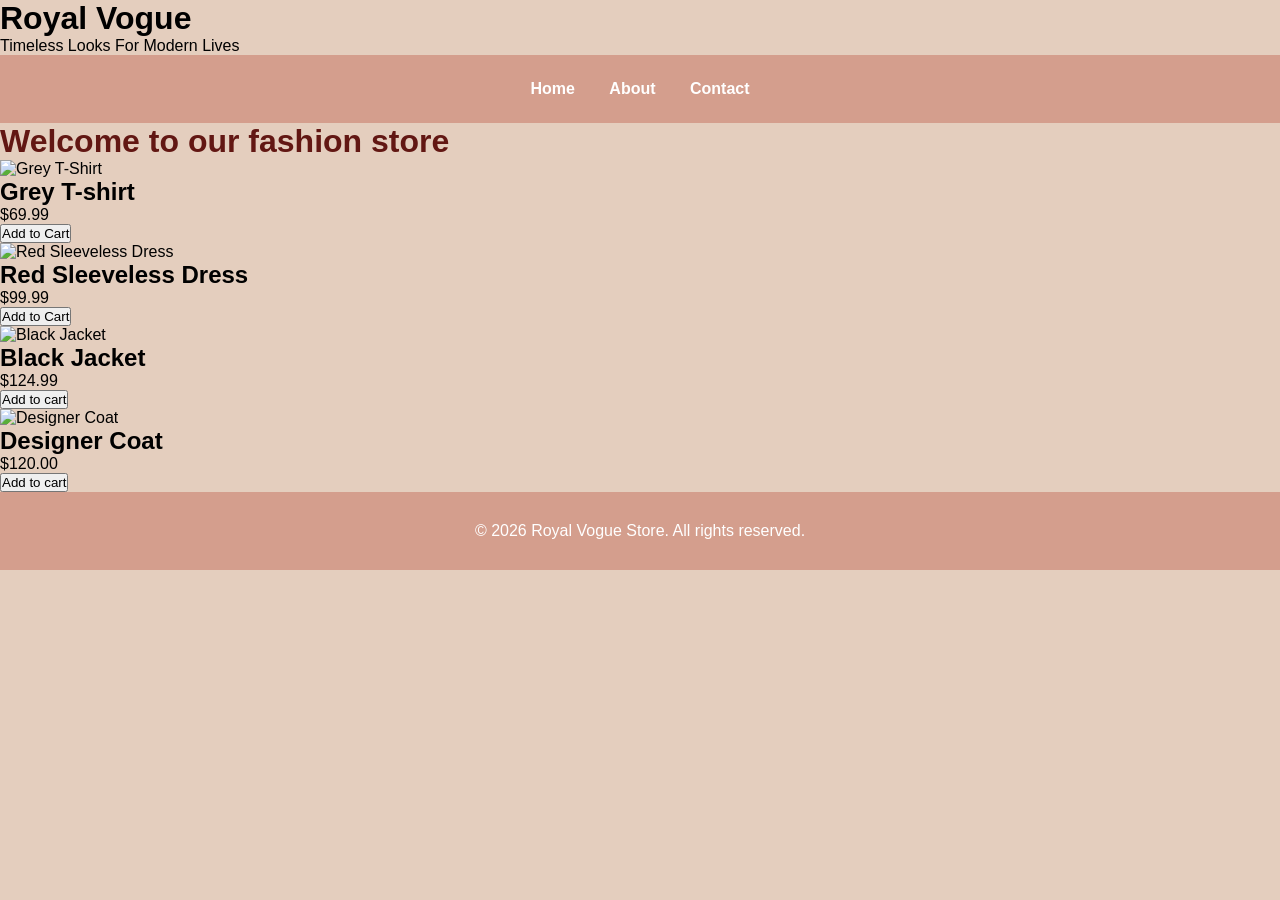
==== index.html @ a3e5578d "added my files" ====
<!DOCTYPE html>
<html lang="en">
    <head>
        <meta charset="UTF-8">
        <title>Royal Vogue</title>
        <link rel="stylesheet" href="style.css">
    </head>

    <!-- Header section-->
     <header>
        <h1>Royal Vogue</h1>
        <p>Timeless Looks For Modern Lives</p>
     </header>
     
     <!-- Navigation -->
      <nav>
        <a href="index.html">Home</a>
        <a href="about.html">About</a>
        <a href="contact.html">Contact</a>

      <div class="cart-icon">
      </div>
      </nav>

      <div>
        <h1 style="color: #621713;">Welcome to our fashion store</h1>
      </div>

      <!-- Main Content-->
      <main class="product-conatiner">

         <!-- Products -->

      <section class="product" id="Grey T-Shirt">
        <img src="C:\Users\USER\Pictures\images\picture1.jpg" width="100%" alt="Grey T-Shirt">
        <h2>Grey T-shirt</h2>
        <p class="price">$69.99</p>
        <button class="add-to-cart">Add to Cart</button>
      </section>

      <section class="product" id="Red Sleeveless Dress">
        <img src="C:\Users\USER\Pictures\images\picture2.jpg" width="100%" alt="Red Sleeveless Dress">
        <h2>Red Sleeveless Dress</h2>
        <p class="price">$99.99</p>
        <button class="add-to-cart">Add to Cart</button>
      </section>

      <section class="product" id="Black Jacket">
        <img src="C:\Users\USER\Pictures\images\picture 3.jpg" width="100%" alt="Black Jacket">
        <h2>Black Jacket</h2>
        <p class="price">$124.99</p>
        <button class="add-to-cart">Add to cart</button>
      </section>

      <section class="product" id="Designer Coat">
        <img src="C:\Users\USER\Pictures\images\picture 4.jpg" width="100%" alt="Designer Coat">
        <h2>Designer Coat</h2>
        <p class="price">$120.00</p>
        <button class="add-to-cart">Add to cart</button>
      </section>
    
      </main>

      <!-- Footer-->
       <Footer>
        <p>&copy; 2026 Royal Vogue Store. All rights reserved.</p>
       </Footer>
</body>       
</html>
---- style.css ----
*{
    margin: 0px;
    padding: 0px;
    box-sizing: border-box;
    font-family: Arial, sans-serif;
}

nav {
    background-color: #D49E8D;
    padding: 25px;
    text-align: center; 
    color: white;  
}
nav a {
    color: white;
    text-decoration: solid;
    margin: 0 15px;
    font-weight: bold;
    font-size: medium;
    font-family: Arial, sans-serif;  
}

body{
    background-color: #E4CEBE;
}

/* Style inputs */
input[type=text], select, textarea {
    width: 100%;
    padding: 10px;
    border: 3px solid #D49E8D;
    margin-top: 10px;
    resize: vertical;
    border-radius: 8px;
    border-color: #D49E8D;
}

input[type=submit] {
    background-color: #E4CEBE;
    color: #621713;
    padding: 12px 20px;
    border: none;
    cursor: pointer;
}

input[type=submit]:hover {
    background-color: #D49E8D;
}

/* Style the container/contact section */
.container {
    border-radius: 5px;
    background-color: #E4CEBE;  /* Body Background-colour */
    padding: 10px;
}

.container h1 {
   font-family: arial, sans-serif;
   font-size: 45px;
   margin-top: 10px;
} 

.container p {
    font-family: arial, sans serif;
    font-size: 18px;
    margin-bottom: 5px;
    margin-top: 10px;
}

.column {
    font-family: arial, sans-serif;
    font-size: 16px;
    padding: 2px;
    margin-right: 600px;
    margin-left: 0 3px;
}

footer {
    background-color: #D49E8D;
    color: white;
    text-align: center;
    padding: 30px 0;
}
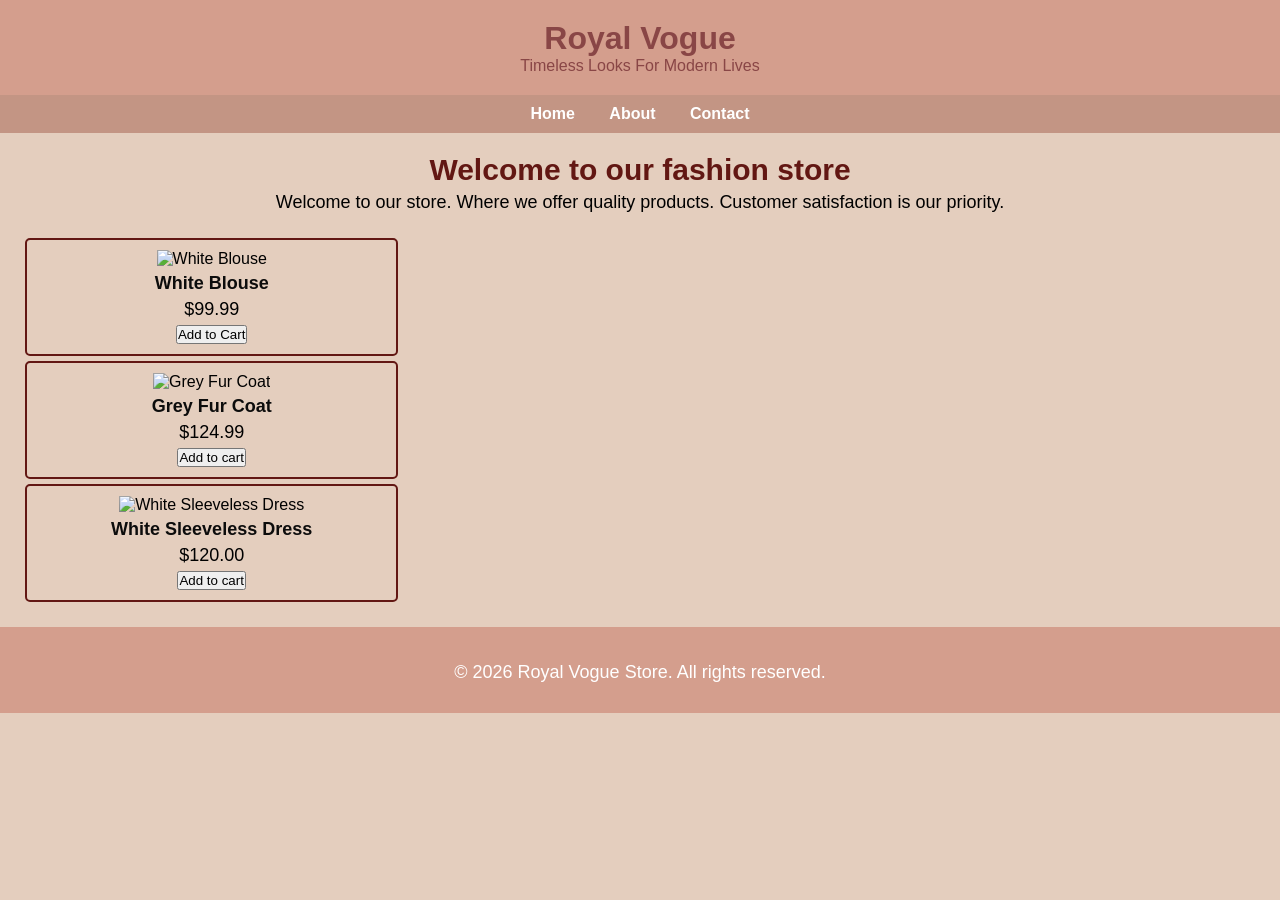
==== commit aa29bdaf: "Added my first files" ====
--- a/index.html
+++ b/index.html
@@ -6,13 +6,12 @@
         <link rel="stylesheet" href="style.css">
     </head>
 
-    <!-- Header section-->
      <header>
         <h1>Royal Vogue</h1>
         <p>Timeless Looks For Modern Lives</p>
      </header>
-     
-     <!-- Navigation -->
+
+      <!-- Navigation -->
       <nav>
         <a href="index.html">Home</a>
         <a href="about.html">About</a>
@@ -22,39 +21,37 @@
       </div>
       </nav>
 
-      <div>
-        <h1 style="color: #621713;">Welcome to our fashion store</h1>
+      <!-- Main Content-->
+       <div class="intro">
+        <div style="text-align: center;">
+        <h2 style="color: #621713;">Welcome to our fashion store</h2>
+        <p>
+          Welcome to our store. Where we offer quality products.
+          Customer satisfaction is our priority.
+        </p>
       </div>
 
-      <!-- Main Content-->
-      <main class="product-conatiner">
 
+      <main class="product-container">
          <!-- Products -->
 
-      <section class="product" id="Grey T-Shirt">
-        <img src="C:\Users\USER\Pictures\images\picture1.jpg" width="100%" alt="Grey T-Shirt">
-        <h2>Grey T-shirt</h2>
-        <p class="price">$69.99</p>
-        <button class="add-to-cart">Add to Cart</button>
-      </section>
-
-      <section class="product" id="Red Sleeveless Dress">
-        <img src="C:\Users\USER\Pictures\images\picture2.jpg" width="100%" alt="Red Sleeveless Dress">
-        <h2>Red Sleeveless Dress</h2>
+      <section class="product" id="White Blouse">
+        <img src="C:\Users\USER\Documents\WMD2026\my_first_github_pages\White Blouse.jpg" width="100%" alt="White Blouse">
+        <h2>White Blouse</h2>
         <p class="price">$99.99</p>
         <button class="add-to-cart">Add to Cart</button>
       </section>
 
-      <section class="product" id="Black Jacket">
-        <img src="C:\Users\USER\Pictures\images\picture 3.jpg" width="100%" alt="Black Jacket">
-        <h2>Black Jacket</h2>
+      <section class="product" id="Grey Fur Coat">
+        <img src="C:\Users\USER\Documents\WMD2026\my_first_github_pages\Grey Fur Coat.jpg" width="100%" alt="Grey Fur Coat">
+        <h2>Grey Fur Coat</h2>
         <p class="price">$124.99</p>
         <button class="add-to-cart">Add to cart</button>
       </section>
 
-      <section class="product" id="Designer Coat">
-        <img src="C:\Users\USER\Pictures\images\picture 4.jpg" width="100%" alt="Designer Coat">
-        <h2>Designer Coat</h2>
+      <section class="product" id="White Sleeveless Dress">
+        <img src="C:\Users\USER\Documents\WMD2026\my_first_github_pages\White Sleeveless Dress.jpg" width="100%" alt="White Sleeveless Dress">
+        <h2>White Sleeveless Dress</h2>
         <p class="price">$120.00</p>
         <button class="add-to-cart">Add to cart</button>
       </section>
--- a/style.css
+++ b/style.css
@@ -1,3 +1,4 @@
+/* Reset default browser spacing */
 *{
     margin: 0px;
     padding: 0px;
@@ -5,23 +6,185 @@
     font-family: Arial, sans-serif;
 }
 
+/*Header */
+header {
+    background-color: #D49E8D;
+    color: rgb(137, 70, 70);
+    text-align: center;
+    padding: 20px;    
+}
+
+/* Navigation */
 nav {
-    background-color: #D49E8D;
-    padding: 25px;
+    background-color: #c39584;
+    padding: 10px;
     text-align: center; 
     color: white;  
 }
 nav a {
     color: white;
-    text-decoration: solid;
+    text-decoration: none;
     margin: 0 15px;
     font-weight: bold;
-    font-size: medium;
-    font-family: Arial, sans-serif;  
+}
+nav a hover {
+    text-decoration: underline;
+}
+
+/* Main Content */
+main{
+    padding:20px;
+}
+
+/* Section */
+section {
+    padding: 15px;
+    margin-bottom: 10px;
+    border-radius: 5px;;
+} 
+img {
+    max-width: 300px;
+    max-height: 700px;
+}
+.intro { 
+    margin-top: 20px;
+}
+
+.intro h2 {
+    font-size: 30px;
+}
+
+.intro p {
+    font-size: 18px;
+    margin-top: 5px;
+}
+
+.product container {
+    display: flex;
+    flex-wrap: wrap;
+    justify-content: center;    /* centers images horizontally */
+    padding: 10px;
+    align-items: center;
+    flex-direction: row;
+}
+
+#Grey Fur Coat {
+    float: right;
+}
+
+/* Products */
+.product {
+    background-color: #E4CEBE;
+    margin: 5px;
+    padding: 10px;
+    width: calc((100% / 3) - 40px);
+    text-align: center;
+    border: 2px solid #621713;
+}
+
+.product img {
+    max-width: 70%;
+    height: auto;
+    margin-bottom: 5px;
+}
+
+.product h2 {
+    color: #0c0c0c;
+    margin-bottom: 5px;
+    font-size: 18px;
+}
+
+.price {
+    color: rgb(0, 0, 0);
+    margin-bottom: 5px;
+}
+
+.header-content h1 {
+    margin: 0;
+    flex-grow: 1;
 }
 
 body{
     background-color: #E4CEBE;
+}
+
+.heading{
+    width: 90%;
+    display: flex;
+    justify-content: center;
+    align-items: center;
+    flex-direction: column;
+    text-align: center;
+    margin: 20px auto;
+}
+.heading h1{
+    font-size: 50px;
+    color: white;
+    margin-bottom: 25px;
+    position: relative;
+}
+.heading h1::after{
+    content:"";
+    position: absolute;
+    width: 100%;
+    height: 4px;
+    display: block;
+    margin: 0 auto;
+    background-color: #D49E8D;
+}
+.heading p{
+    font-size: 18px;
+    color: black;
+    margin-bottom: 2px;
+}
+
+.container{
+    width: 75%;
+    margin: 30px auto;
+    padding: 10px 20px;
+
+}
+.about{
+    display: flex;
+    justify-content: space-between;
+    align-items: center;
+    flex-wrap: wrap;
+}
+.about-image{
+    flex: 1;
+    margin-right: 0px;
+    overflow: hidden;
+}
+.about-image img{
+    max-width: 100%;
+    height: 400px;         /* Height of the image */
+    width: 400px;          /* Width of the image */
+    display: block;
+    transition:0.5s ease;
+    float: left;
+    border: 3px solid #621713;
+    border-radius: 10px;
+    margin-right: 20px;
+    margin-left: 10px;
+}    
+    
+.about-content{
+    flex: 1;
+    display: grid;
+    margin-left: 35px;
+}
+.about-content h2{
+    font-size: 23px;
+    margin-bottom: 10px;
+}
+.about-content p{
+    font-size: 18px;
+    line-height: 1.5;
+}
+
+li {
+    font-size: 18px;
+    margin-bottom: 5px;
 }
 
 /* Style inputs */
@@ -71,8 +234,9 @@
     font-family: arial, sans-serif;
     font-size: 16px;
     padding: 2px;
-    margin-right: 600px;
-    margin-left: 0 3px;
+    margin-right: 500px;
+    margin-left: 2px;
+    margin: 40px;
 }
 
 footer {
@@ -80,4 +244,5 @@
     color: white;
     text-align: center;
     padding: 30px 0;
-}+}
+
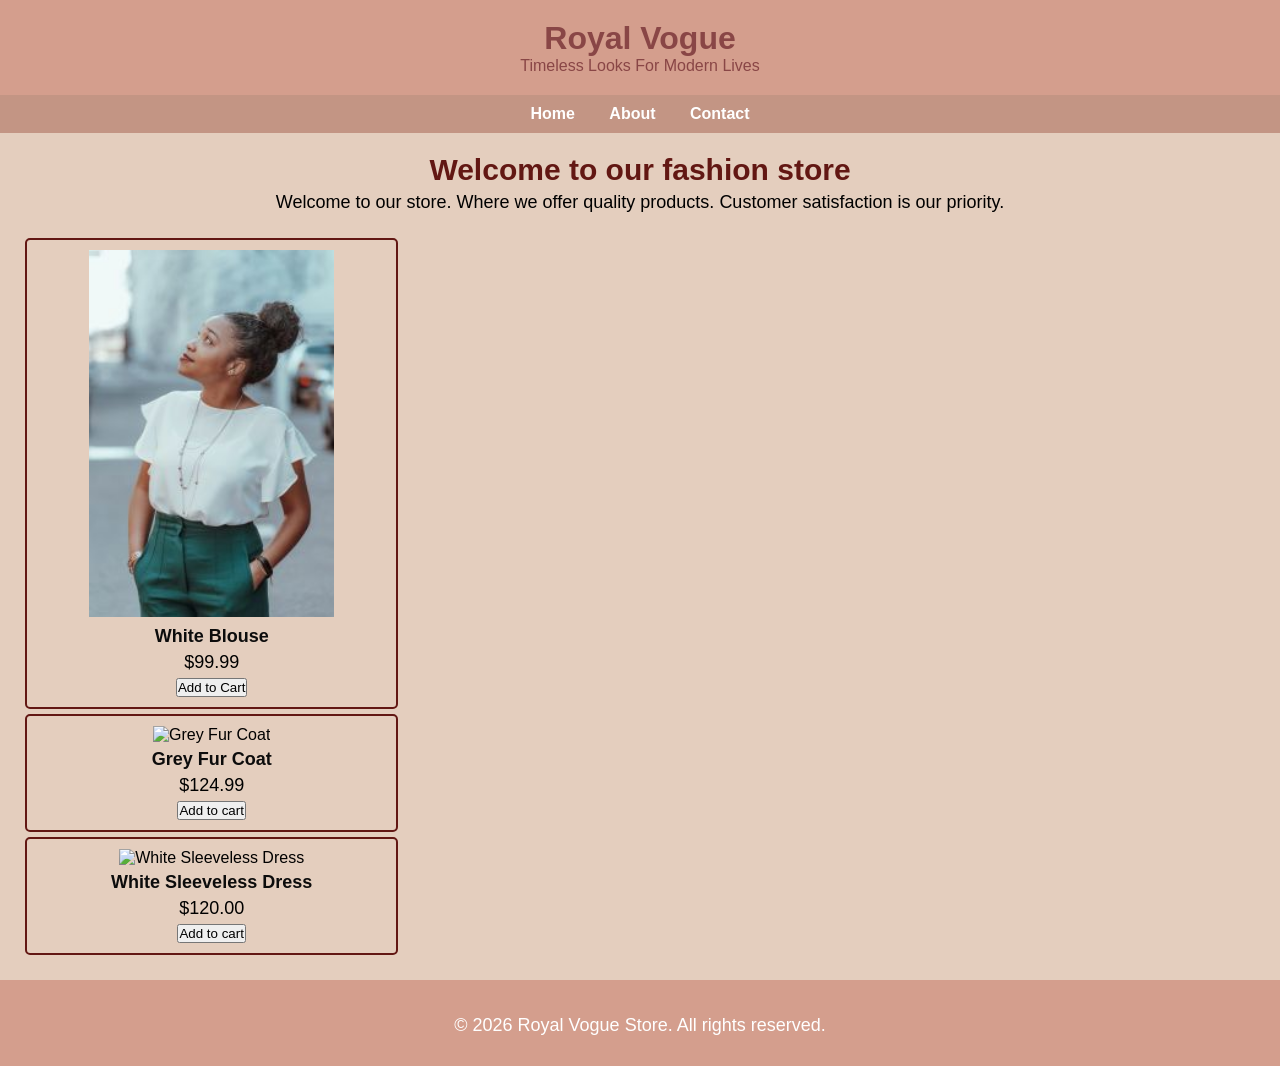
==== commit 6353b804: "Fix HTML structure and update image paths" ====
--- a/index.html
+++ b/index.html
@@ -36,7 +36,7 @@
          <!-- Products -->
 
       <section class="product" id="White Blouse">
-        <img src="C:\Users\USER\Documents\WMD2026\my_first_github_pages\White Blouse.jpg" width="100%" alt="White Blouse">
+        <img src="White Blouse.jpg" width="100%" alt="White Blouse">
         <h2>White Blouse</h2>
         <p class="price">$99.99</p>
         <button class="add-to-cart">Add to Cart</button>
@@ -63,4 +63,4 @@
         <p>&copy; 2026 Royal Vogue Store. All rights reserved.</p>
        </Footer>
 </body>       
-</html>+</html>
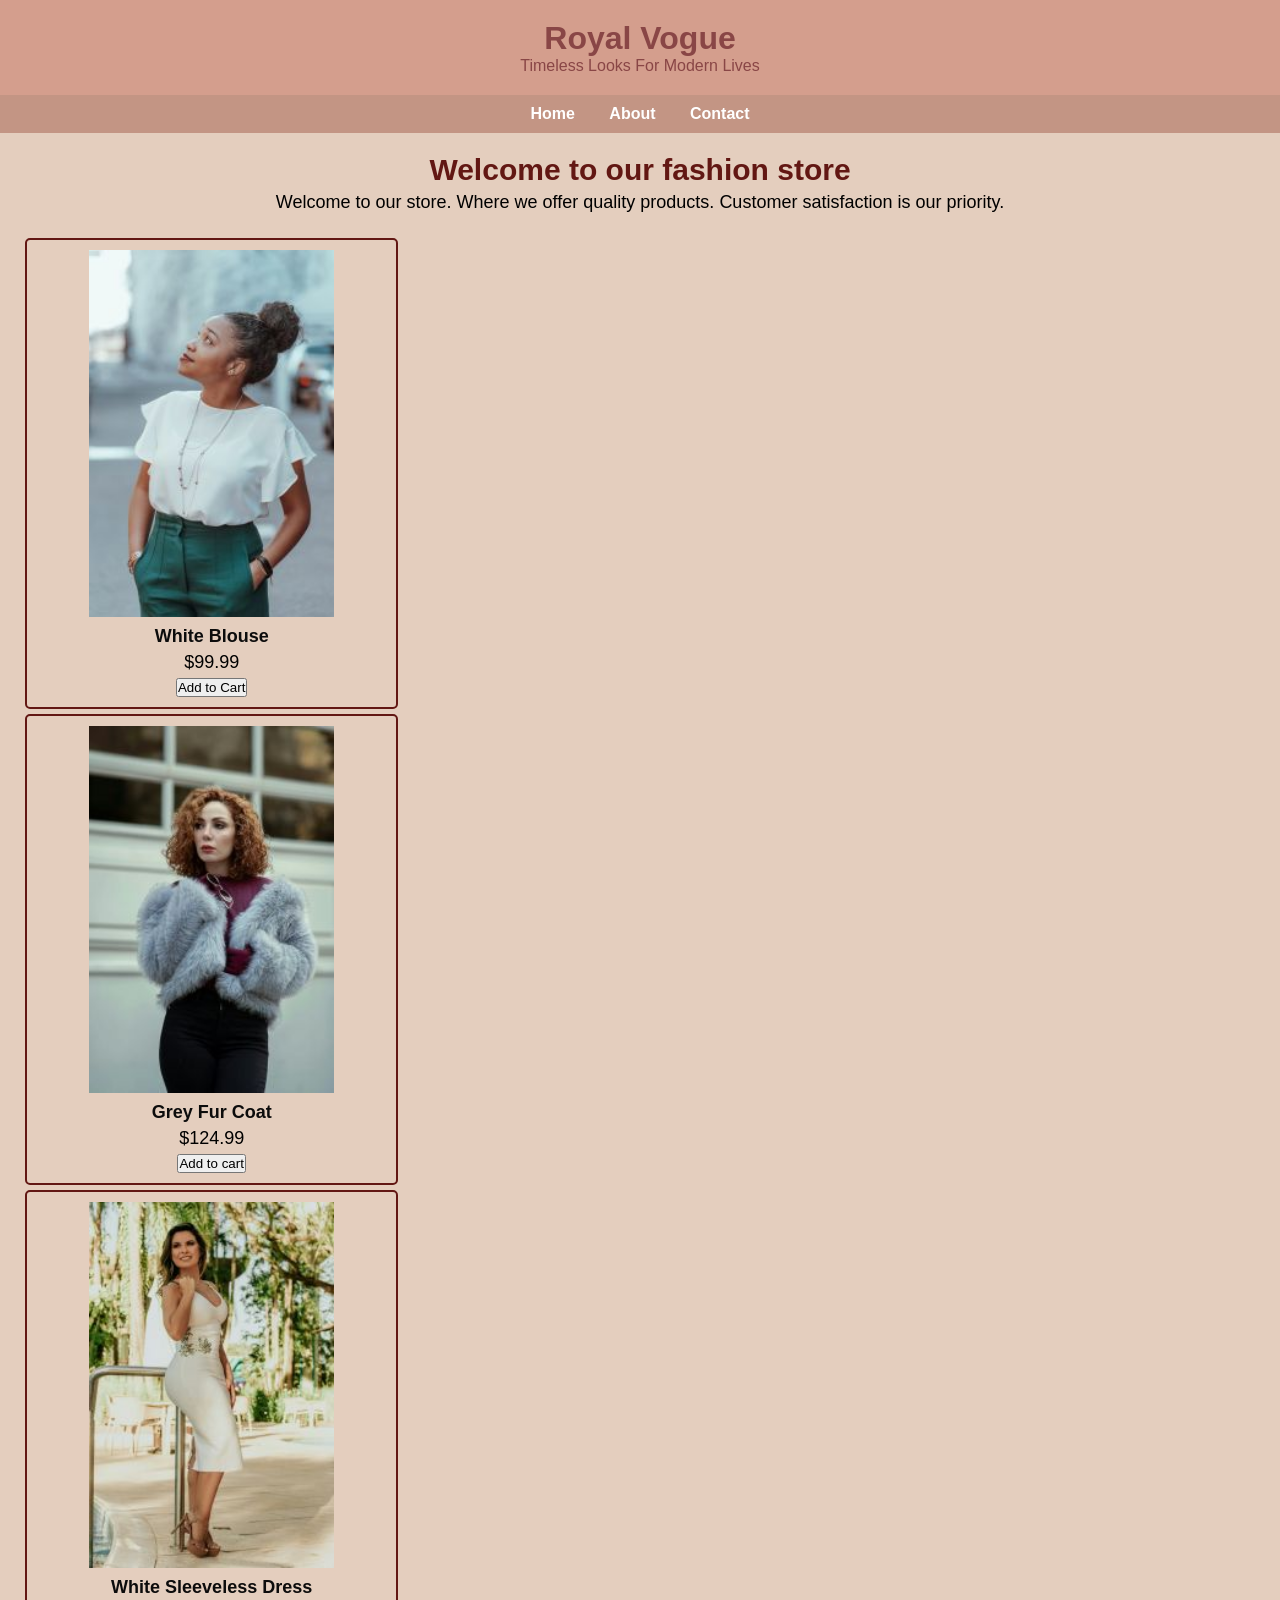
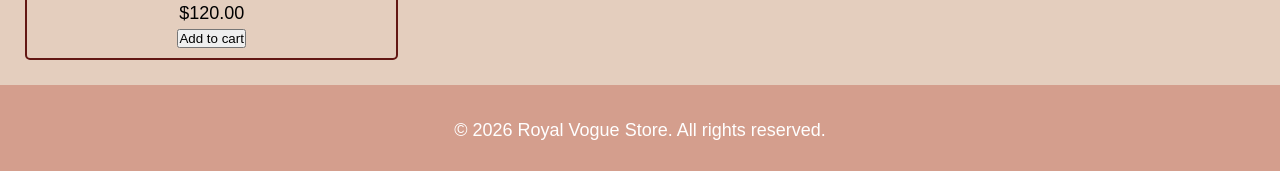
==== commit 7b942139: "Fix HTML formatting and image paths" ====
--- a/index.html
+++ b/index.html
@@ -43,14 +43,14 @@
       </section>
 
       <section class="product" id="Grey Fur Coat">
-        <img src="C:\Users\USER\Documents\WMD2026\my_first_github_pages\Grey Fur Coat.jpg" width="100%" alt="Grey Fur Coat">
+        <img src="Grey Fur Coat.jpg" width="100%" alt="Grey Fur Coat">
         <h2>Grey Fur Coat</h2>
         <p class="price">$124.99</p>
         <button class="add-to-cart">Add to cart</button>
       </section>
 
       <section class="product" id="White Sleeveless Dress">
-        <img src="C:\Users\USER\Documents\WMD2026\my_first_github_pages\White Sleeveless Dress.jpg" width="100%" alt="White Sleeveless Dress">
+        <img src="White Sleeveless Dress.jpg" width="100%" alt="White Sleeveless Dress">
         <h2>White Sleeveless Dress</h2>
         <p class="price">$120.00</p>
         <button class="add-to-cart">Add to cart</button>
